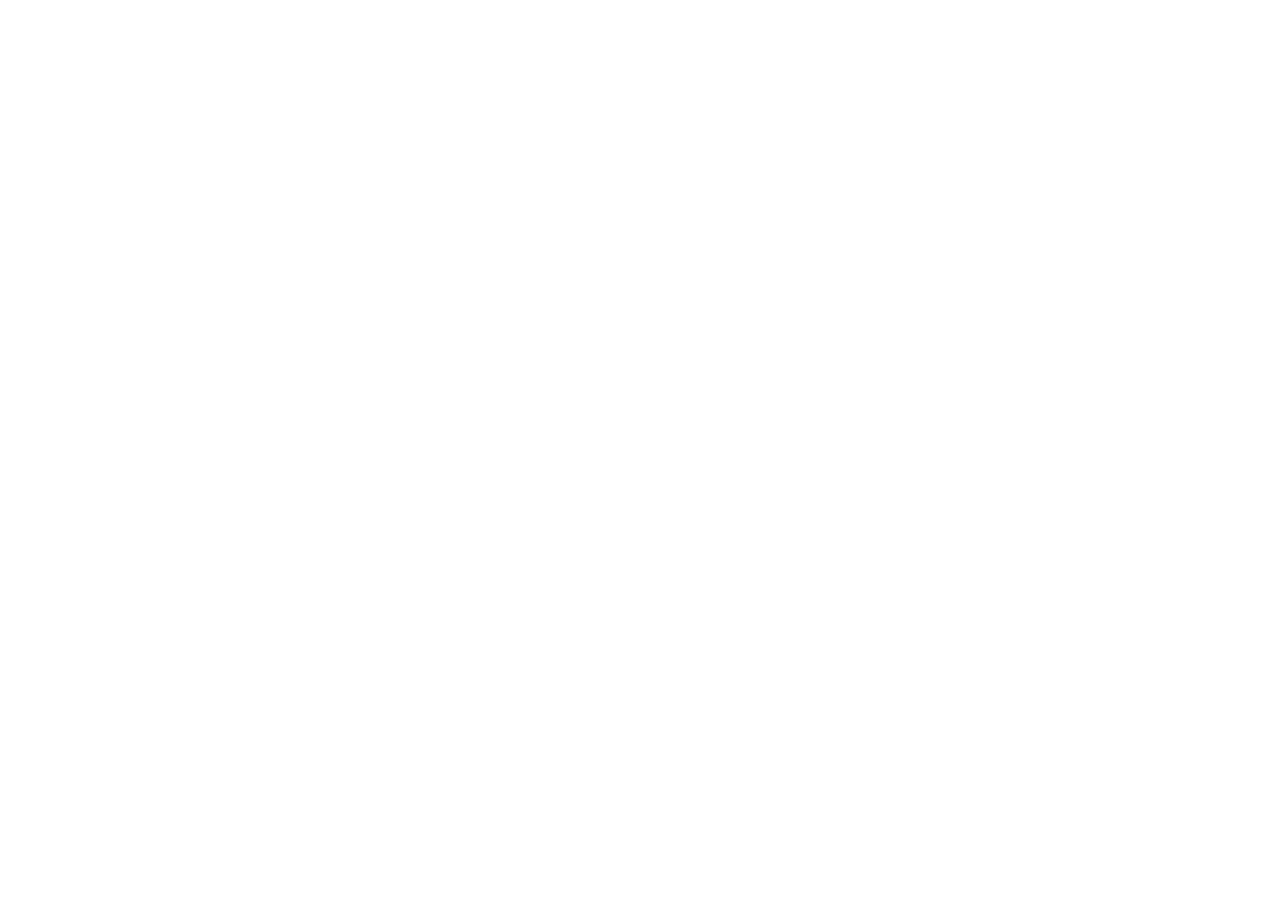
==== web/index.html @ 3f2039c4 "init" ====
<!DOCTYPE html>
<html>
<head>
  <!--
    If you are serving your web app in a path other than the root, change the
    href value below to reflect the base path you are serving from.

    The path provided below has to start and end with a slash "/" in order for
    it to work correctly.

    For more details:
    * https://developer.mozilla.org/en-US/docs/Web/HTML/Element/base

    This is a placeholder for base href that will be replaced by the value of
    the `--base-href` argument provided to `flutter build`.
  -->
  <base href="$FLUTTER_BASE_HREF">

  <meta charset="UTF-8">
  <meta content="IE=Edge" http-equiv="X-UA-Compatible">
  <meta name="description" content="A new Flutter project.">

  <!-- iOS meta tags & icons -->
  <meta name="apple-mobile-web-app-capable" content="yes">
  <meta name="apple-mobile-web-app-status-bar-style" content="black">
  <meta name="apple-mobile-web-app-title" content="qlutter">
  <link rel="apple-touch-icon" href="icons/Icon-192.png">

  <!-- Favicon -->
  <link rel="icon" type="image/png" href="favicon.png"/>

  <title>qlutter</title>
  <link rel="manifest" href="manifest.json">

  <script>
    // The value below is injected by flutter build, do not touch.
    var serviceWorkerVersion = null;
  </script>
  <!-- This script adds the flutter initialization JS code -->
  <script src="flutter.js" defer></script>
</head>
<body>
  <script>
    window.addEventListener('load', function(ev) {
      // Download main.dart.js
      _flutter.loader.loadEntrypoint({
        serviceWorker: {
          serviceWorkerVersion: serviceWorkerVersion,
        },
        onEntrypointLoaded: function(engineInitializer) {
          engineInitializer.initializeEngine().then(function(appRunner) {
            appRunner.runApp();
          });
        }
      });
    });
  </script>
</body>
</html>
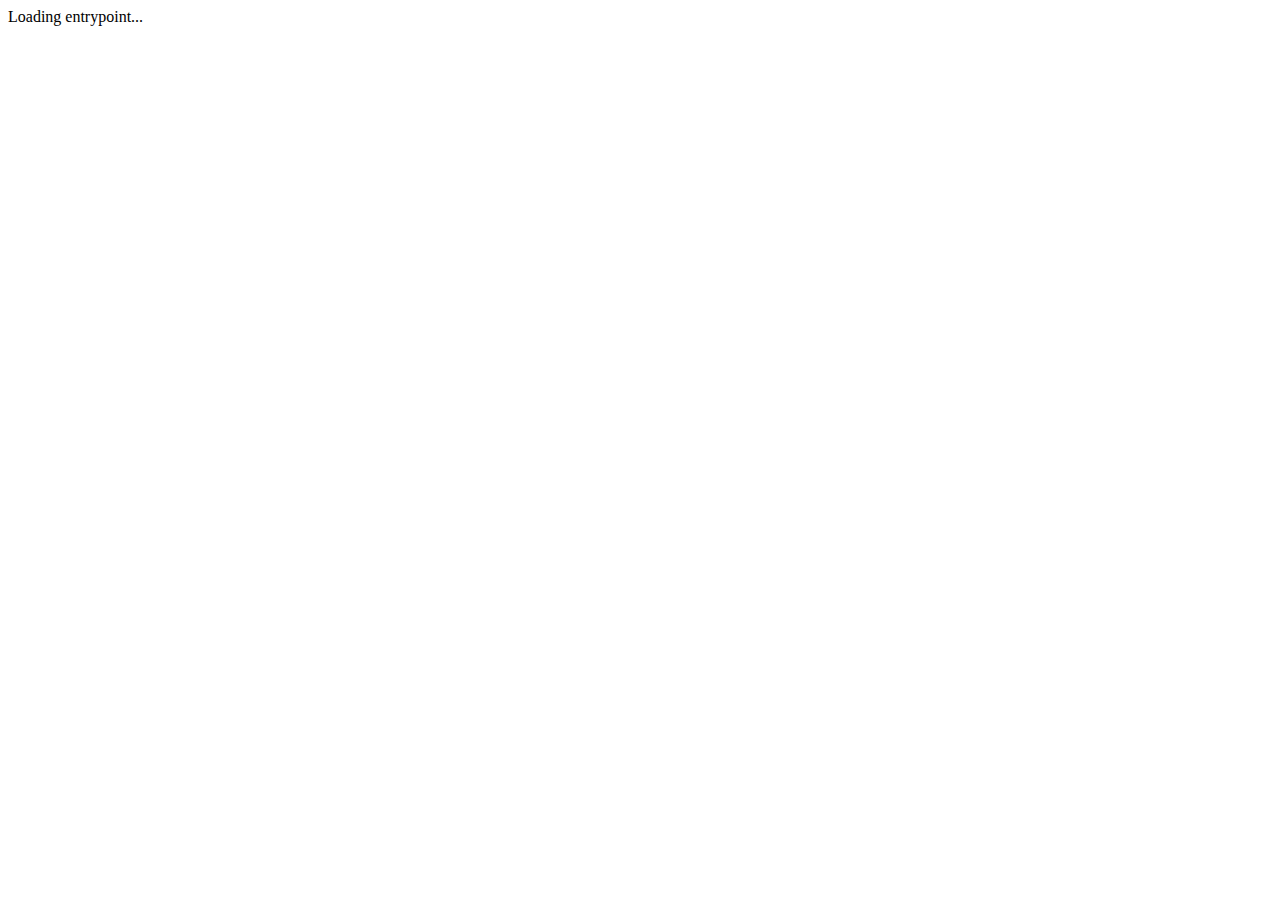
==== commit 726c7feb: "web loading" ====
--- a/web/index.html
+++ b/web/index.html
@@ -1,5 +1,6 @@
 <!DOCTYPE html>
 <html>
+
 <head>
   <!--
     If you are serving your web app in a path other than the root, change the
@@ -14,7 +15,8 @@
     This is a placeholder for base href that will be replaced by the value of
     the `--base-href` argument provided to `flutter build`.
   -->
-  <base href="$FLUTTER_BASE_HREF">
+  <!-- <base href="$FLUTTER_BASE_HREF"> -->
+  <base href="/">
 
   <meta charset="UTF-8">
   <meta content="IE=Edge" http-equiv="X-UA-Compatible">
@@ -27,9 +29,9 @@
   <link rel="apple-touch-icon" href="icons/Icon-192.png">
 
   <!-- Favicon -->
-  <link rel="icon" type="image/png" href="favicon.png"/>
+  <link rel="icon" type="image/png" href="favicon.png" />
 
-  <title>qlutter</title>
+  <title>Qlutter</title>
   <link rel="manifest" href="manifest.json">
 
   <script>
@@ -39,16 +41,23 @@
   <!-- This script adds the flutter initialization JS code -->
   <script src="flutter.js" defer></script>
 </head>
+
 <body>
+  <div id="loading"></div>
   <script>
-    window.addEventListener('load', function(ev) {
+    window.addEventListener('load', function (ev) {
+      var loading = document.querySelector('#loading');
+      loading.textContent = "Loading entrypoint...";
       // Download main.dart.js
       _flutter.loader.loadEntrypoint({
         serviceWorker: {
           serviceWorkerVersion: serviceWorkerVersion,
         },
-        onEntrypointLoaded: function(engineInitializer) {
-          engineInitializer.initializeEngine().then(function(appRunner) {
+        onEntrypointLoaded: function (engineInitializer) {
+          loading.textContent = "Initializing engine...";
+          engineInitializer.initializeEngine().then(function (appRunner) {
+
+            loading.textContent = "Running app...";
             appRunner.runApp();
           });
         }
@@ -56,4 +65,5 @@
     });
   </script>
 </body>
-</html>
+
+</html>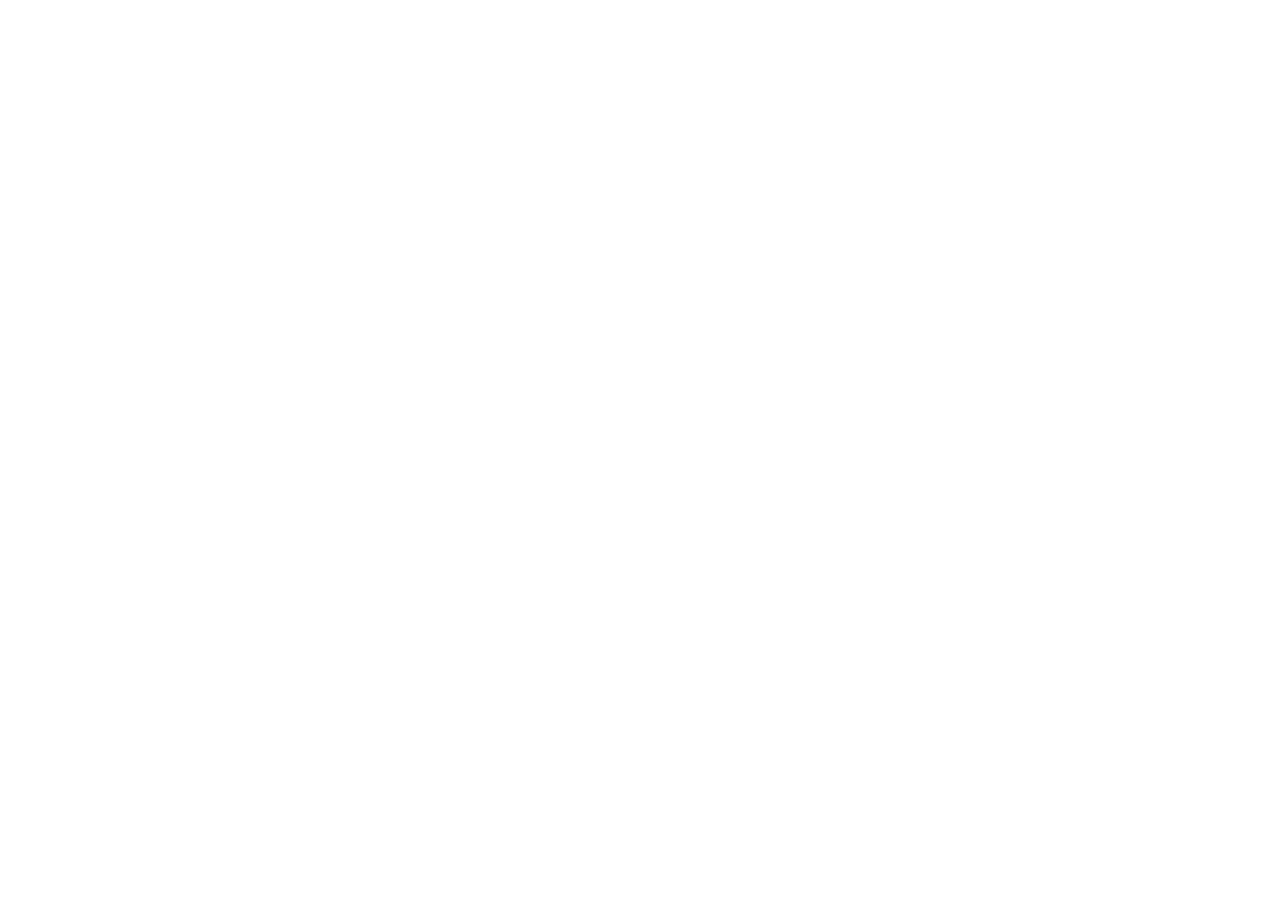
==== commit a8461e22: "web splash" ====
--- a/web/index.html
+++ b/web/index.html
@@ -40,24 +40,36 @@
   </script>
   <!-- This script adds the flutter initialization JS code -->
   <script src="flutter.js" defer></script>
+  <script src="splash/splash.js"></script>
+  <meta content="width=device-width, initial-scale=1.0, maximum-scale=1.0, user-scalable=no" name="viewport" />
+  <link rel="stylesheet" type="text/css" href="splash/style.css">
 </head>
 
 <body>
-  <div id="loading"></div>
+  <!-- <div id="loading"></div> -->
+  <picture id="splash">
+    <source
+      srcset="splash/img/dark-1x.png 1x, splash/img/dark-2x.png 2x, splash/img/dark-3x.png 3x, splash/img/dark-4x.png 4x"
+      media="(prefers-color-scheme: light)">
+    <source
+      srcset="splash/img/dark-1x.png 1x, splash/img/dark-2x.png 2x, splash/img/dark-3x.png 3x, splash/img/dark-4x.png 4x"
+      media="(prefers-color-scheme: dark)">
+    <img class="center" aria-hidden="true" src="splash/img/dark-1x.png" alt="" />
+  </picture>
   <script>
     window.addEventListener('load', function (ev) {
-      var loading = document.querySelector('#loading');
-      loading.textContent = "Loading entrypoint...";
+      //var loading = document.querySelector('#loading');
+      //loading.textContent = "Loading entrypoint...";
       // Download main.dart.js
       _flutter.loader.loadEntrypoint({
         serviceWorker: {
           serviceWorkerVersion: serviceWorkerVersion,
         },
         onEntrypointLoaded: function (engineInitializer) {
-          loading.textContent = "Initializing engine...";
+          //  loading.textContent = "Initializing engine...";
           engineInitializer.initializeEngine().then(function (appRunner) {
 
-            loading.textContent = "Running app...";
+            //loading.textContent = "Running app...";
             appRunner.runApp();
           });
         }
--- a/web/splash/style.css
+++ b/web/splash/style.css
@@ -0,0 +1,43 @@
+body {
+  margin:0;
+  height:100%;
+  background: #121212;
+  
+  background-size: 100% 100%;
+}
+
+.center {
+  margin: 0;
+  position: absolute;
+  top: 50%;
+  left: 50%;
+  -ms-transform: translate(-50%, -50%);
+  transform: translate(-50%, -50%);
+}
+
+.contain {
+  display:block;
+  width:100%; height:100%;
+  object-fit: contain;
+}
+
+.stretch {
+  display:block;
+  width:100%; height:100%;
+}
+
+.cover {
+  display:block;
+  width:100%; height:100%;
+  object-fit: cover;
+}
+
+@media (prefers-color-scheme: dark) {
+  body {
+    margin:0;
+    height:100%;
+    background: #121212;
+    
+    background-size: 100% 100%;
+  }
+}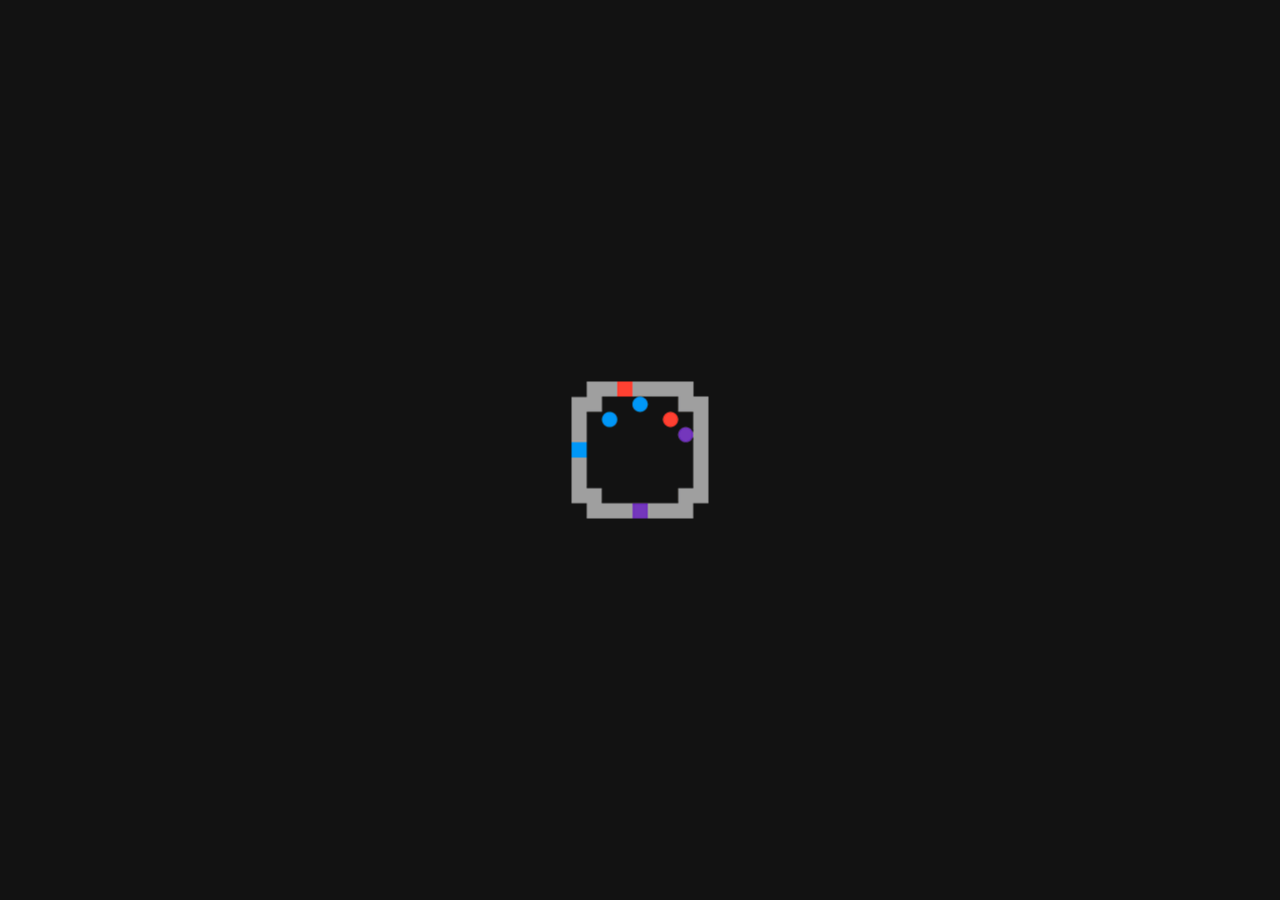
==== commit 80ea85ae: "Merge branch 'develop'" ====
--- a/web/index.html
+++ b/web/index.html
@@ -16,7 +16,7 @@
     the `--base-href` argument provided to `flutter build`.
   -->
   <!-- <base href="$FLUTTER_BASE_HREF"> -->
-  <base href="/">
+  <base href="./">
 
   <meta charset="UTF-8">
   <meta content="IE=Edge" http-equiv="X-UA-Compatible">
